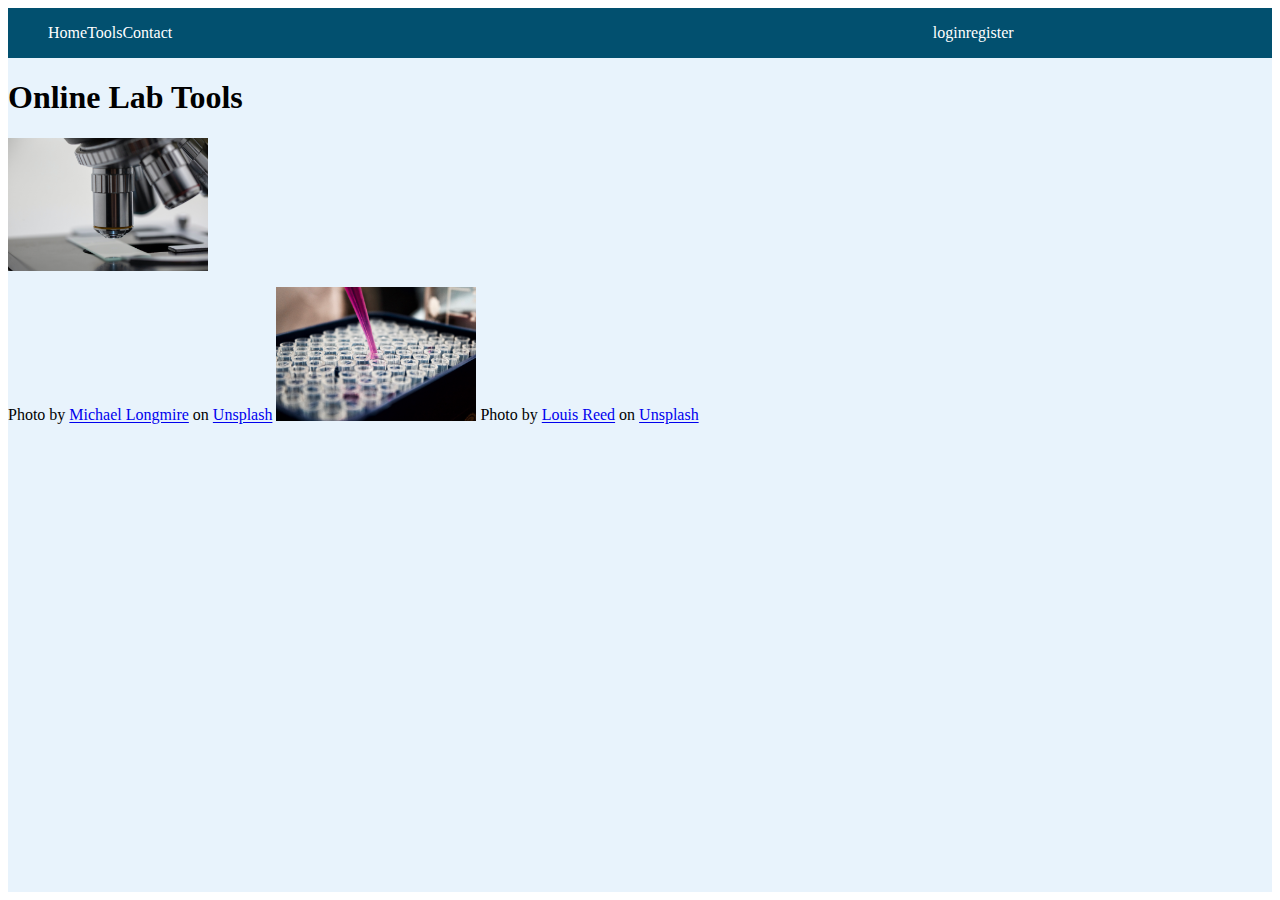
==== index.html @ e72816df "inicio de desenvolvimento estrutura site" ====
<!DOCTYPY html>
<html>
    <head>
        <title>Online Lab Tools</title>
        <link type="text/css" rel="stylesheet" href="css/main.css" />
    </head>
    <body>
        <div class="wrap">
            <header>
                <div id="head-nav">
                    <ul id="head-menu">
                        <li>Home</li>
                        <li>Tools</li>
                        <li>Contact</li>
                    </ul>
                </div>
                <div id="log-nav">
                    <ul id="log-menu">
                        <li>login</li>
                        <li>register</li>
                    </ul>
                </div>
            </header>
            <content>
                <div id="nav-bar">
                
                </div>
                <div id="content">
                    <h1>Online Lab Tools</h1>
                    <img src="images/michael-longmire-L9EV3OogLh0-unsplash.jpg" />
                    <p><span>Photo by <a href="https://unsplash.com/@f7photo?utm_source=unsplash&amp;utm_medium=referral&amp;utm_content=creditCopyText">Michael Longmire</a> on <a href="https://unsplash.com/s/photos/science?utm_source=unsplash&amp;utm_medium=referral&amp;utm_content=creditCopyText">Unsplash</a></span>
                    <img src="images/louis-reed-pwcKF7L4-no-unsplash.jpg" />
                    <span>Photo by <a href="https://unsplash.com/@_louisreed?utm_source=unsplash&amp;utm_medium=referral&amp;utm_content=creditCopyText">Louis Reed</a> on <a href="https://unsplash.com/s/photos/science?utm_source=unsplash&amp;utm_medium=referral&amp;utm_content=creditCopyText">Unsplash</a></span></p>
                </div>
            </content>
        </div>
    </body>
</html>
---- css/main.css ----
html {
    margin: 0px;
    padding: 0px;
}

.wrap {
    background-color: #e8f3fc;
    display: flex;
    flex-direction: column;
    height: 100%;
    margin: 0px;
    padding: 0px;
}

header {
    display: flex;
    width: 100%;
    height: 50px;
    color: white;
    background-color: #02506f;
    position: static;
}

#head-nav {
    width: 70%;
}

#log-nav {
    display: flex;
    width: 30%;
}

#head-menu {
    display: flex;
    list-style-type: none;
    width: 100%;
}

#log-menu {
    display: flex;
    width: 100%;
    list-style-type: none;
}

content {
    display: flex;
    flex-direction: row;
    width: 100%;
}

#nav-bar {
    width: auto%;
}

#content {
    width: 80%;
}

img {
    width: 200px;
    height: auto;
}
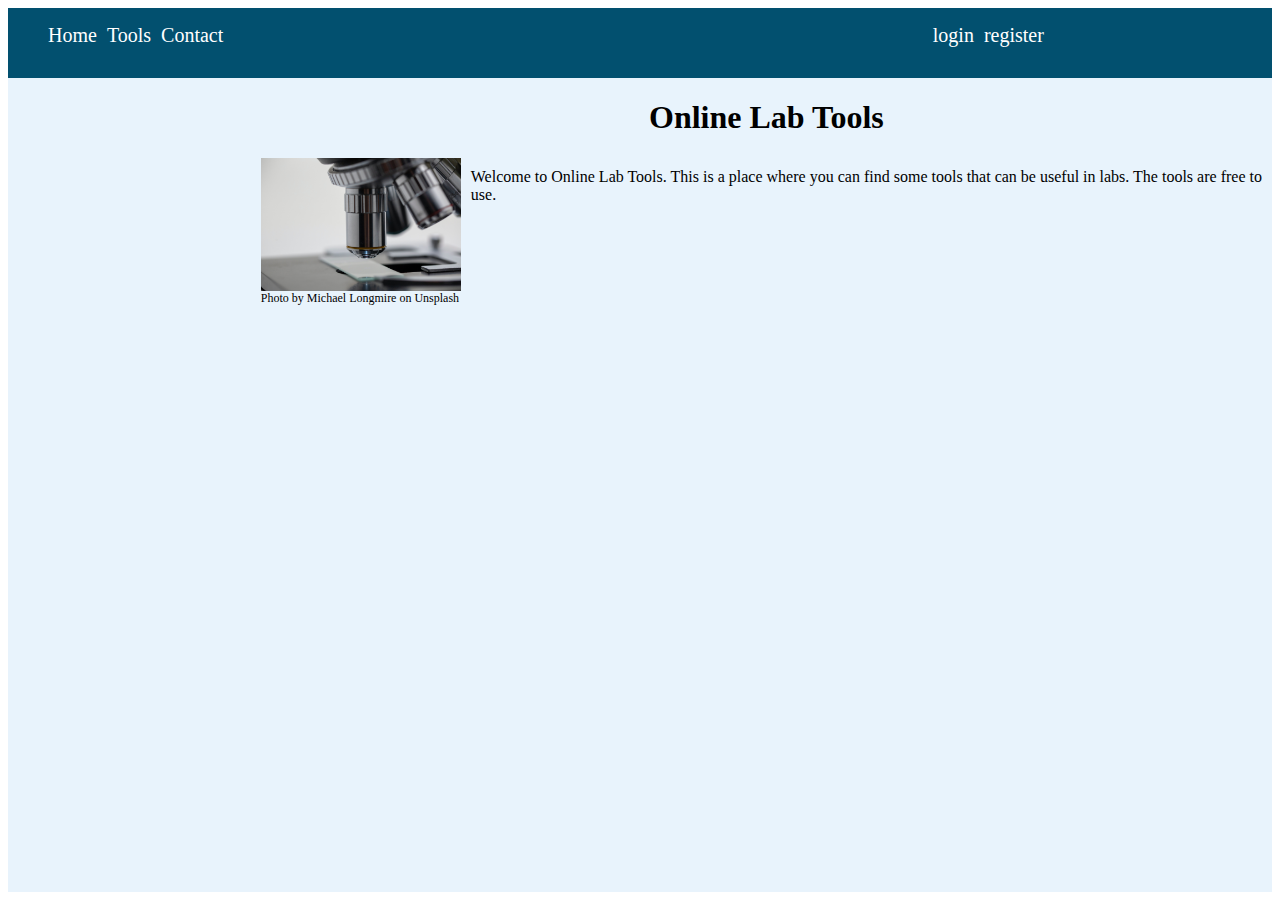
==== commit 28bad2be: "further edition on index" ====
--- a/index.html
+++ b/index.html
@@ -9,15 +9,15 @@
             <header>
                 <div id="head-nav">
                     <ul id="head-menu">
-                        <li>Home</li>
-                        <li>Tools</li>
-                        <li>Contact</li>
+                        <li><a href="">Home</a></li>
+                        <li><a href="">Tools</a></li>
+                        <li><a href="">Contact</a></li>
                     </ul>
                 </div>
                 <div id="log-nav">
                     <ul id="log-menu">
-                        <li>login</li>
-                        <li>register</li>
+                        <li><a href="">login</a></li>
+                        <li><a href="">register</a></li>
                     </ul>
                 </div>
             </header>
@@ -25,12 +25,23 @@
                 <div id="nav-bar">
                 
                 </div>
-                <div id="content">
+                <div id="content" name="content">
                     <h1>Online Lab Tools</h1>
-                    <img src="images/michael-longmire-L9EV3OogLh0-unsplash.jpg" />
-                    <p><span>Photo by <a href="https://unsplash.com/@f7photo?utm_source=unsplash&amp;utm_medium=referral&amp;utm_content=creditCopyText">Michael Longmire</a> on <a href="https://unsplash.com/s/photos/science?utm_source=unsplash&amp;utm_medium=referral&amp;utm_content=creditCopyText">Unsplash</a></span>
-                    <img src="images/louis-reed-pwcKF7L4-no-unsplash.jpg" />
-                    <span>Photo by <a href="https://unsplash.com/@_louisreed?utm_source=unsplash&amp;utm_medium=referral&amp;utm_content=creditCopyText">Louis Reed</a> on <a href="https://unsplash.com/s/photos/science?utm_source=unsplash&amp;utm_medium=referral&amp;utm_content=creditCopyText">Unsplash</a></span></p>
+                    <div id="img-wrap">
+                        <div id="image">
+                            <img src="images/michael-longmire-L9EV3OogLh0-unsplash.jpg" alt="Microscope lens in zoom" />
+                        </div>
+                        <div id="text">
+                            <p>Welcome to Online Lab Tools. This is a place where you can find some tools that can be useful in labs. The tools are free to use.</p>
+                        </div>
+                        <div id="footnote">
+                            <p><span>Photo by <a href="https://unsplash.com/@f7photo?utm_source=unsplash&amp;utm_medium=referral&amp;utm_content=creditCopyText" class="cit">Michael Longmire</a> on <a href="https://unsplash.com/s/photos/science?utm_source=unsplash&amp;utm_medium=referral&amp;utm_content=creditCopyText" class="cit">Unsplash</a></span></p>
+                        </div>
+                    </div>
+<!--
+                    <p><img src="images/louis-reed-pwcKF7L4-no-unsplash.jpg" alt="Pipeting a tablet" align="left"/></p>
+                    <p><span>Photo by <a href="https://unsplash.com/@_louisreed?utm_source=unsplash&amp;utm_medium=referral&amp;utm_content=creditCopyText">Louis Reed</a> on <a href="https://unsplash.com/s/photos/science?utm_source=unsplash&amp;utm_medium=referral&amp;utm_content=creditCopyText">Unsplash</a></span></p>
+-->
                 </div>
             </content>
         </div>
--- a/css/main.css
+++ b/css/main.css
@@ -15,7 +15,7 @@
 header {
     display: flex;
     width: 100%;
-    height: 50px;
+    height: 70px;
     color: white;
     background-color: #02506f;
     position: static;
@@ -42,6 +42,17 @@
     list-style-type: none;
 }
 
+li {
+    margin: 0px 10px 0px 0px;
+    font-family: cursive;
+    font-size: 20px 
+}
+
+li a {
+    color: white;
+    text-decoration: none;
+}
+
 content {
     display: flex;
     flex-direction: row;
@@ -49,11 +60,15 @@
 }
 
 #nav-bar {
-    width: auto%;
+    width: 20%;
 }
 
 #content {
     width: 80%;
+}
+
+h1 {
+    text-align: center;
 }
 
 img {
@@ -61,4 +76,26 @@
     height: auto;
 }
 
+#img-wrap {
+    display: grid;
+    grid-template-columns: 200px auto;
+}
 
+#image {
+    float: left;
+}
+
+#text p {
+    text-align: justify;
+    margin: 10px;
+}
+
+#footnote p {
+    font-size: 12px;
+    margin-top: 0;
+}
+
+.cit {
+    color: black;
+    text-decoration: none;  
+}
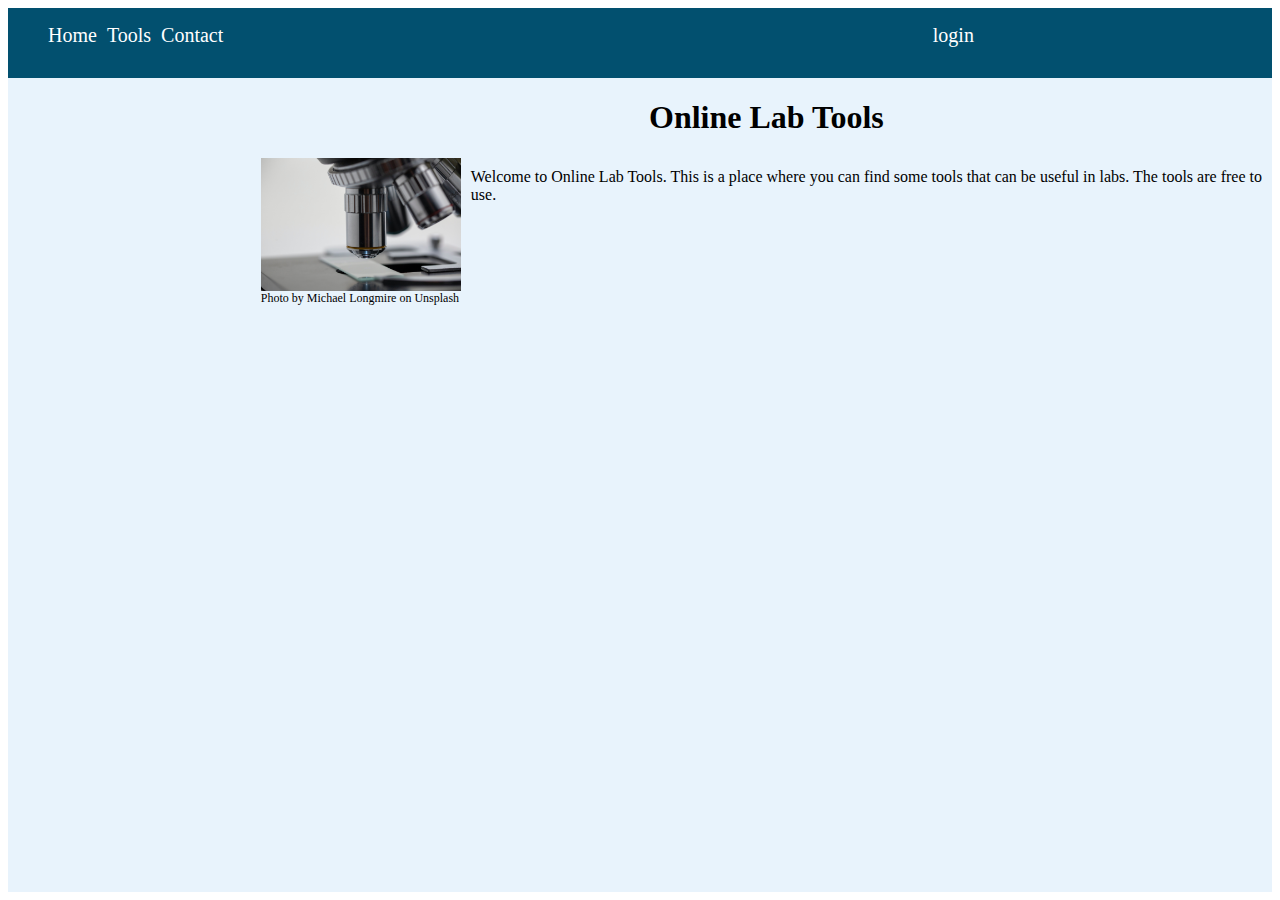
==== commit 0ddbfa45: "login system (html + css + js)" ====
--- a/index.html
+++ b/index.html
@@ -16,8 +16,7 @@
                 </div>
                 <div id="log-nav">
                     <ul id="log-menu">
-                        <li><a href="">login</a></li>
-                        <li><a href="">register</a></li>
+                        <li><a href="login.html">login</a></li>
                     </ul>
                 </div>
             </header>
@@ -46,4 +45,4 @@
             </content>
         </div>
     </body>
-</html>+</html>
